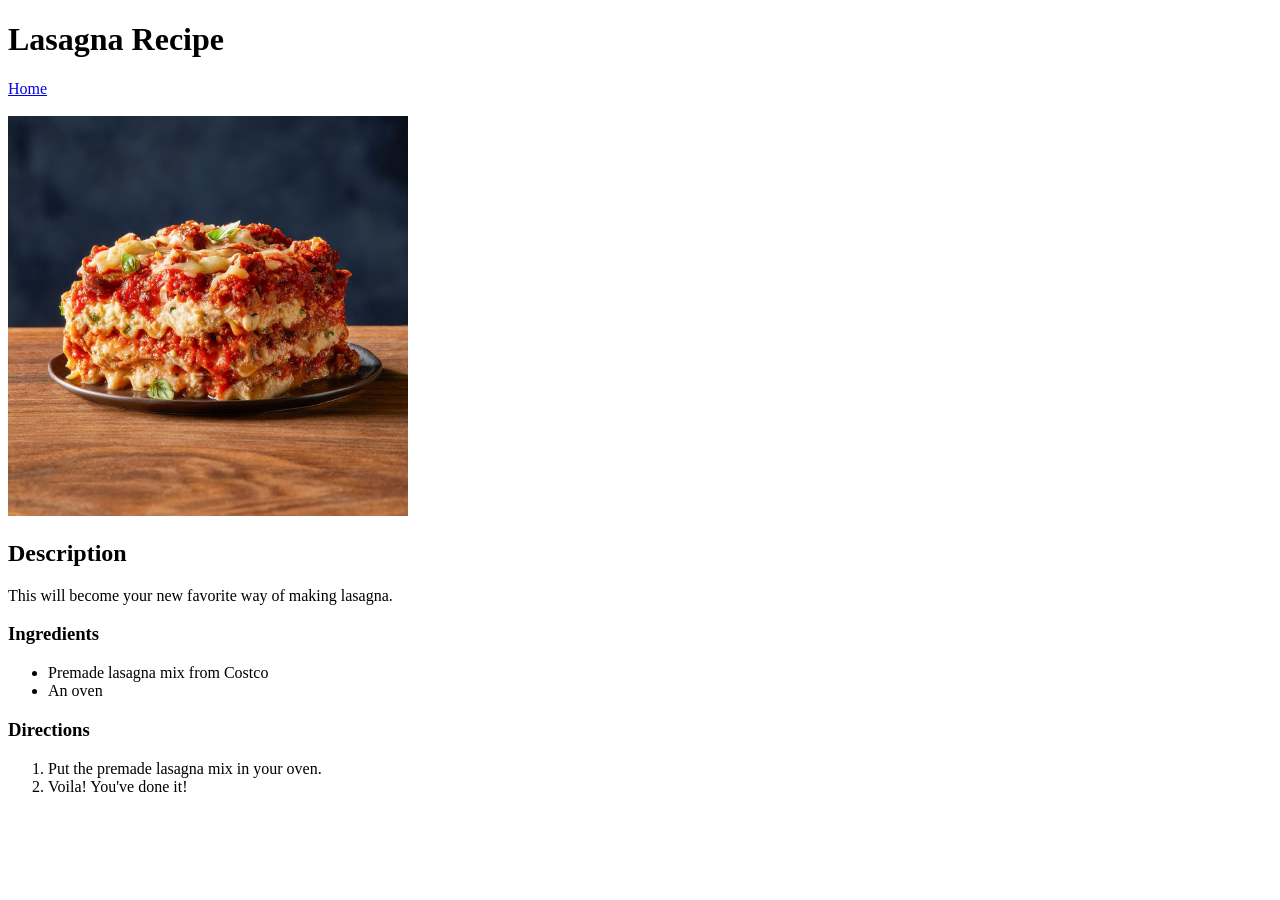
==== recipes/lasagna.html @ 97ec96ef "Initial trial of making a functional website Test 1, four recipes." ====
<!DOCTYPE html>
<html lang="en">
<head>
    <meta charset="UTF-8">
    <meta name="viewport" content="width=device-width, initial-scale=1.0">
    <title>lasagna</title>
</head>
<body>
    <h1>Lasagna Recipe</h1>
    <a href="../index.html">Home</a><br><br>
    <img src="../img/lasagna.jpg" alt="A hot, fresh plate of lasagna" width="400" height="400"><br>

    <h2>Description</h2>
    <p>This will become your new favorite way of making lasagna.</p>

    <h3>Ingredients</h3>
    <ul>
        <li>Premade lasagna mix from Costco</li>
        <li>An oven</li>
    </ul>
    
    <h3>Directions</h3>
    <ol>
        <li>Put the premade lasagna mix in your oven.</li>
        <li>Voila! You've done it!</li>
    </ol>

</body>
</html>
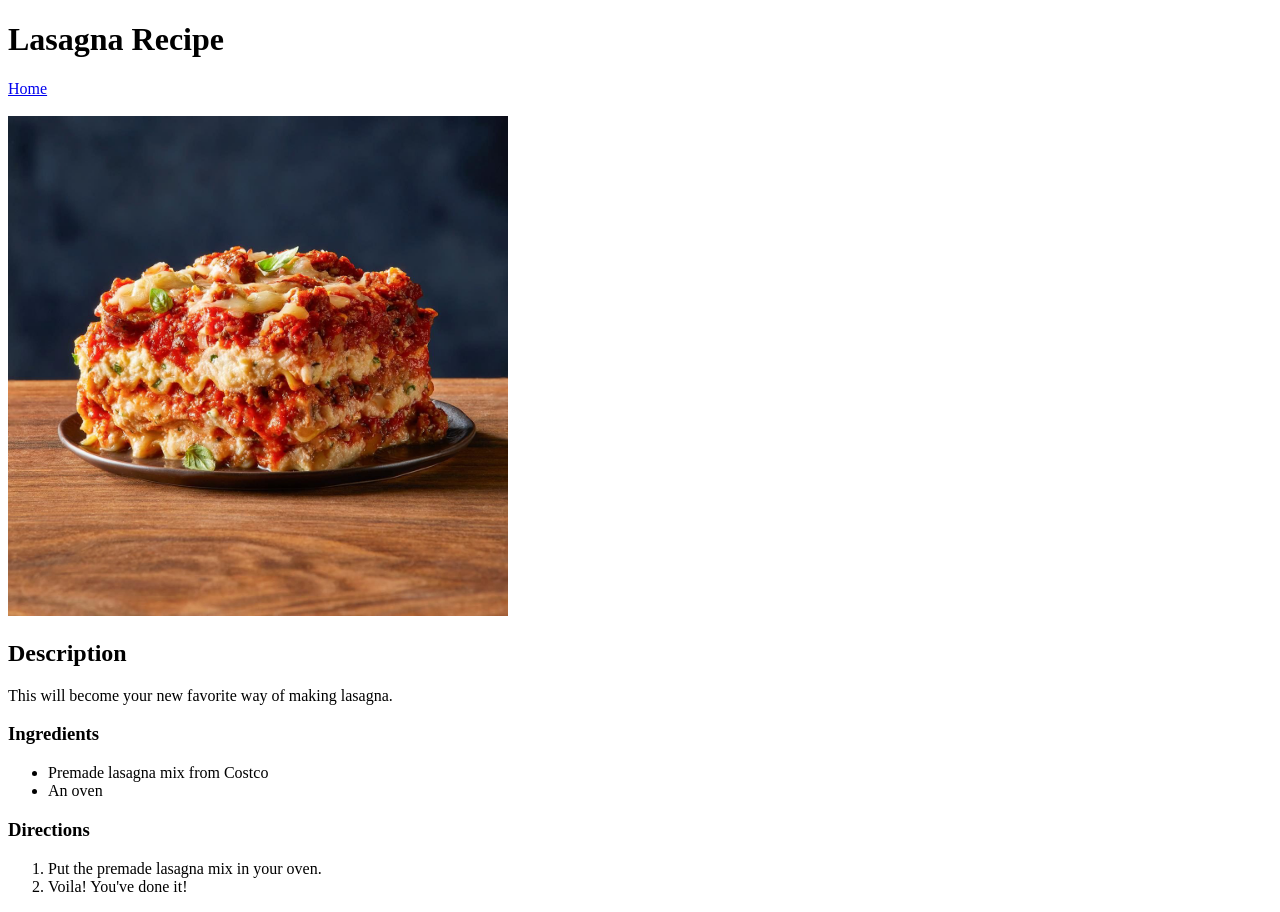
==== commit dc4b59b6: "Changed the image size on each page to auto-height; removed the "open link in a new window" code fro" ====
--- a/recipes/lasagna.html
+++ b/recipes/lasagna.html
@@ -8,7 +8,7 @@
 <body>
     <h1>Lasagna Recipe</h1>
     <a href="../index.html">Home</a><br><br>
-    <img src="../img/lasagna.jpg" alt="A hot, fresh plate of lasagna" width="400" height="400"><br>
+    <img src="../img/lasagna.jpg" alt="A hot, fresh plate of lasagna" width="auto" height="500px"><br>
 
     <h2>Description</h2>
     <p>This will become your new favorite way of making lasagna.</p>
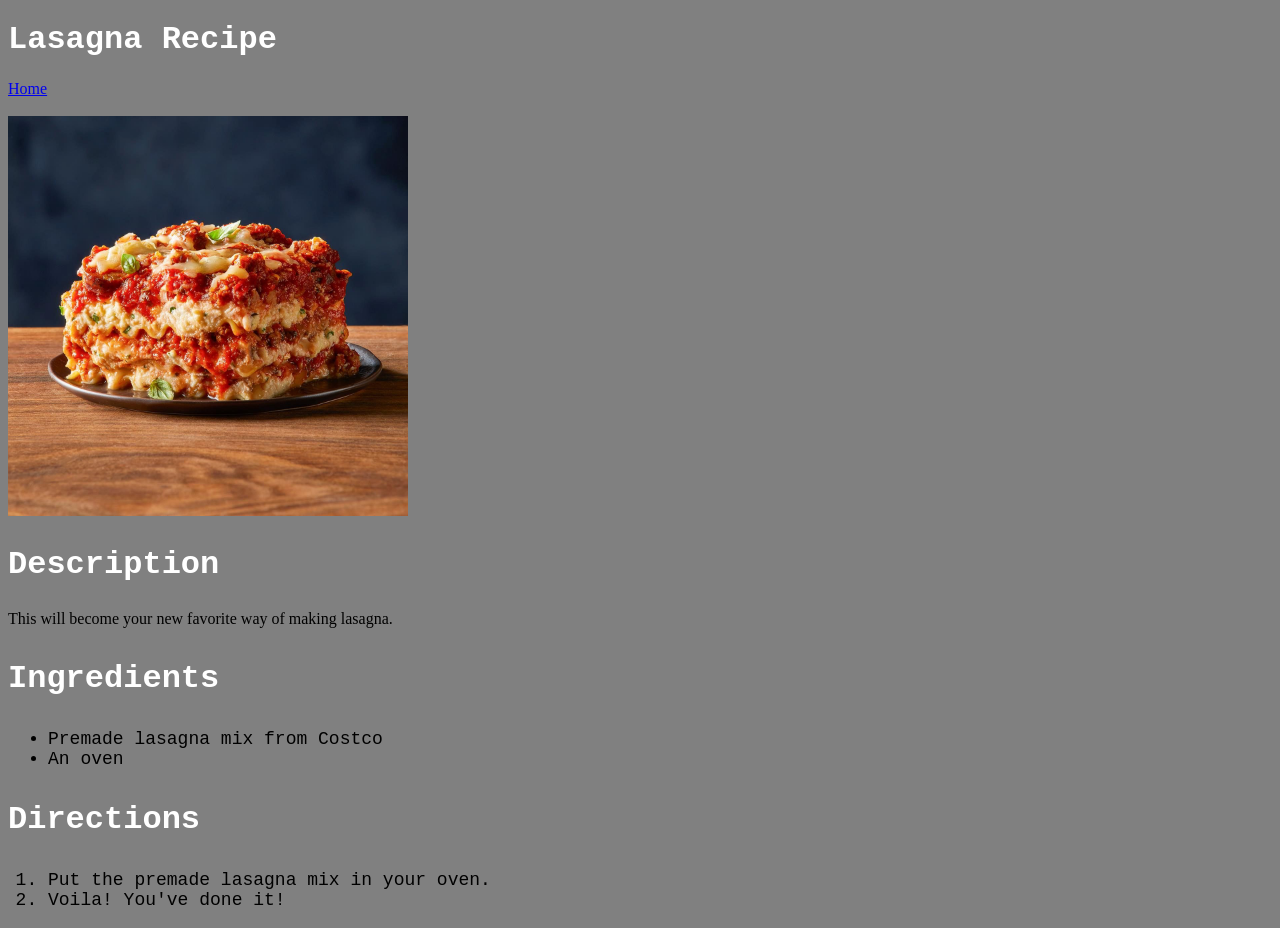
==== commit 4b8128a1: "Cleaned up links between individual recipes and the style guide .css page." ====
--- a/recipes/lasagna.html
+++ b/recipes/lasagna.html
@@ -1,6 +1,7 @@
 <!DOCTYPE html>
 <html lang="en">
 <head>
+    <link rel="stylesheet" href="../css/style.css">
     <meta charset="UTF-8">
     <meta name="viewport" content="width=device-width, initial-scale=1.0">
     <title>lasagna</title>
--- a/css/style.css
+++ b/css/style.css
@@ -0,0 +1,29 @@
+/* style.css */
+
+h1 {Color:white;
+    font-family: 'Courier New', Courier, monospace;
+    font-size:xx-large;
+    font-weight: bold}
+
+h2 {Color:white;
+    font-family: 'Courier New', Courier, monospace;
+    font-size:xx-large;
+    font-weight: bold}
+
+h3 {Color:white;
+    font-family: 'Courier New', Courier, monospace;
+    font-size:xx-large;
+    font-weight: bold}
+
+* {background-color: gray}
+
+ul {font-size: large}
+
+ol {font-size: large}
+
+li {font-size: large;
+    font-family: 'Courier New', Courier, monospace}
+
+img {height: auto;
+    width: 400px;
+    align-items: center}
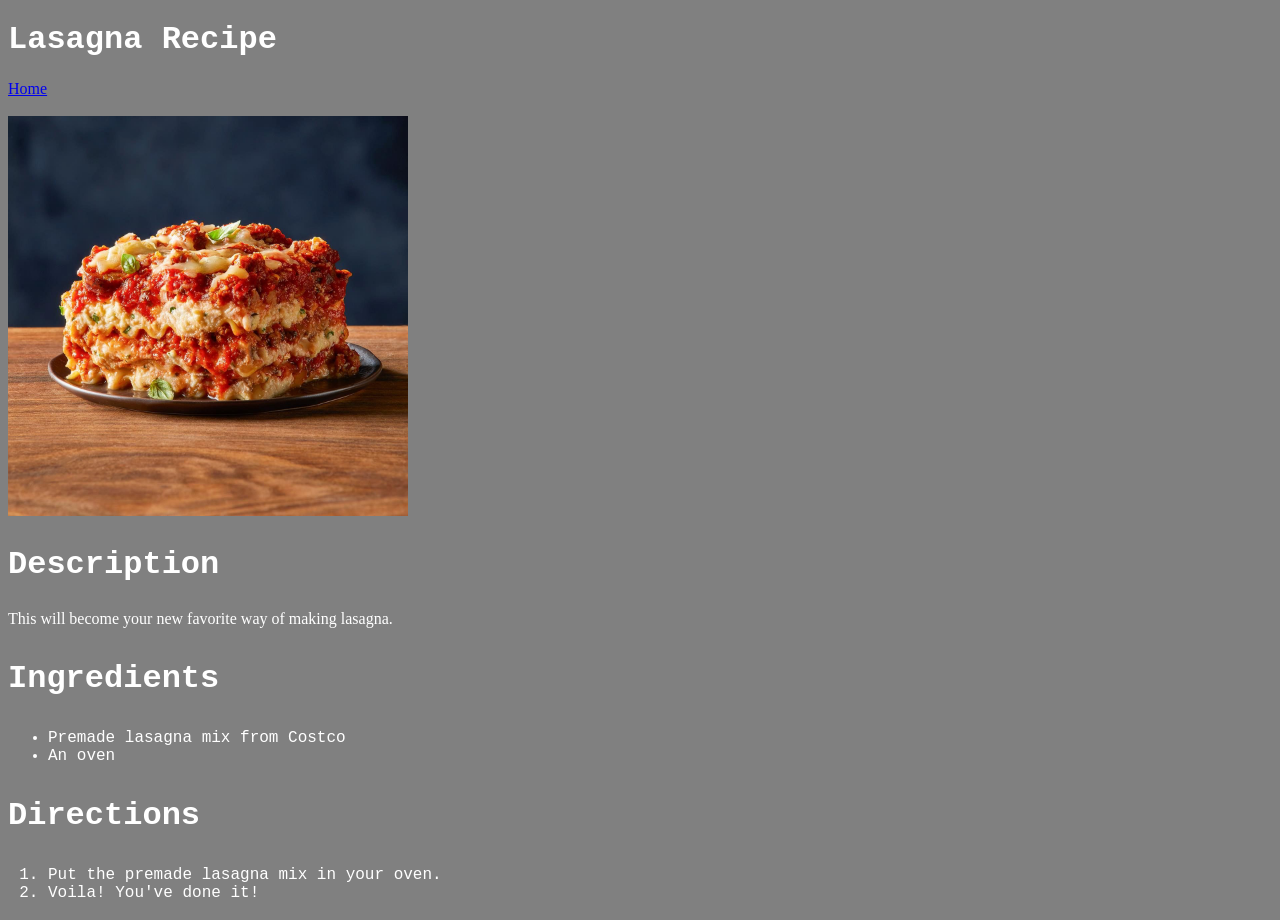
==== commit 06e438b1: "Tweaked spacing of list items" ====
--- a/recipes/lasagna.html
+++ b/recipes/lasagna.html
@@ -15,16 +15,10 @@
     <p>This will become your new favorite way of making lasagna.</p>
 
     <h3>Ingredients</h3>
-    <ul>
-        <li>Premade lasagna mix from Costco</li>
-        <li>An oven</li>
-    </ul>
+    <ul><li>Premade lasagna mix from Costco</li><li>An oven</li></ul>
     
     <h3>Directions</h3>
-    <ol>
-        <li>Put the premade lasagna mix in your oven.</li>
-        <li>Voila! You've done it!</li>
-    </ol>
+    <ol><li>Put the premade lasagna mix in your oven.</li><li>Voila! You've done it!</li></ol>
 
 </body>
 </html>
--- a/css/style.css
+++ b/css/style.css
@@ -21,8 +21,12 @@
 
 ol {font-size: large}
 
-li {font-size: large;
+li {font-size: medium;
+    color:white;
     font-family: 'Courier New', Courier, monospace}
+
+p {color:white;
+    font-size: medium}
 
 img {height: auto;
     width: 400px;
